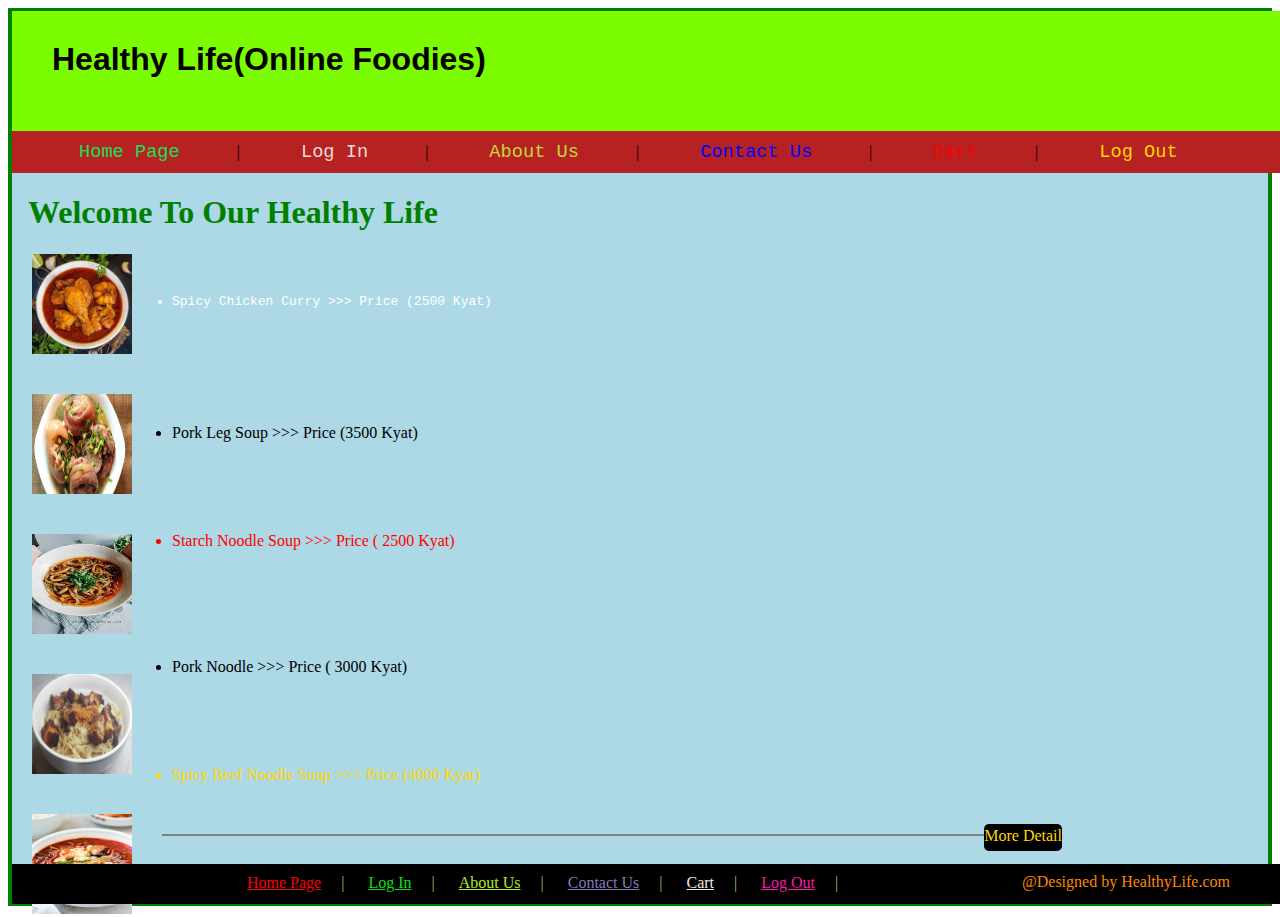
==== index.html @ e7ebeafb "Rename HealthyLife.html to index.html" ====
<!DOCTYPE html>
<html lang="en"><head>
<meta http-equiv="content-type" content="text/html; charset=UTF-8">
    <meta charset="UTF-8">
    <meta http-equiv="X-UA-Compatible" content="IE=edge">
    <meta name="viewport" content="width=device-width, initial-scale=1.0">
    <title>HealthyLife</title>
</head>
<body>
    <style>
        div#zindex > div
        {
         width: 500px;
         padding-left: 20px;
         
         margin-left: 20px;
         position: absolute;
        }
        #box2
        {
           margin-left: 1350px;
           margin-top: -50px;
           
           
        }
        #box1
        {
         float: left; top: 20px;
         color:black;
         font-family: 'Franklin Gothic Medium', 'Arial Narrow', Arial, sans-serif;
        }
      
      
        #box4
        {
         margin-left: -24px;
        }
       
        
  
        #box5
        {
          
         padding-left: 5px;
         margin: 0px 10px;
         color: rgba(188, 220, 105, 0.887);
         margin-left:200px;
         
         
        }
        #box6
        {
         padding-left: 1000px;
         margin-top: -35px;
        }
       
        #zindex
        {
            margin: 0px;background-color:lightblue;
            
        }
        #zindex
  {
    border-right: 4px solid green;
    border-top: 3px solid green;
    border-left: 4px solid green;
    border-bottom: 2px solid green;
    margin:0px;
    
  
  
    

  }
        </style>
        
     
     
        <div>
       
     <div id="zindex">
     <img src="HealthyLife_files/green.png" width="1560px;" height="120px;"> 
       <div id="box1"><h1>Healthy Life(Online Foodies)</h1>
       <div id="box2"><img src="HealthyLife_files/cart.png" style="border-radius:50%;display: inline-block; vertical-align: top; " width="40px" height="40px;"></div>
      
        </div>
         
         
         <style>
             nav
             {
                 padding: 10px;
                 background-color:rgb(182, 33, 33);
                 position: sticky;
                 width: 1540px;
                 margin-top:-4px;
                
                 
              
             }
             nav > a
             {
                 text-decoration: none;
                 color: gold;
                 margin: 0 32px;
                 padding: 5px 25px;
                /* border: 1px solid black; */
                 font-family: monospace;
                 font-size: 14pt;
                 top: 10px;
             }
             nav >a:hover
             {
                 color: white;
                 background-color: black;
                 border-radius: 20px;
     
             }
             
             div > a
                 {
                     padding: 3px 20px;
                     color: red
                     
                 } 
                 
         </style>
         <nav>
             <a style="color: rgb(21, 225, 85);" href="">Home Page</a>|
             <a style="color: rgb(243, 217, 217);" href="">Log In</a>|
             <a style="color: rgb(197, 215, 58);" href="">About Us</a>|
             <a style="color: blue;" href="">Contact Us</a>|
             <a style="color: red;" href="">Cart</a>|
             <a style="color: gold;" href="">Log Out</a>
           
         </nav>
         <div style="position: relative; height: 50px; width: 500px;" id="float">
             <div id="box4" style="color: green;"><h1>Welcome To Our Healthy Life</h1></div>
             
         </div>
     
         <div style="width: 800px; text-align:justify;margin: 30px; margin-left: 0px; margin-top: 10px;">
         <img src="HealthyLife_files/Chicken.jpg" style="width:100px; height:100px;"><br><br><br>
         <img src="HealthyLife_files/pork%20leg%20soup.jpg" style="width:100px; height:100px;"><br><br><br>
         <img src="HealthyLife_files/Starch%20Noodle%20Soup.jpg" style="width:100px; height:100px;"><br><br><br>
         <img src="HealthyLife_files/pork%20noodle.jpg" style="width:100px; height:100px;"><br><br><br>
         <img src="HealthyLife_files/spicy%20beef%20noodle%20soup.jpg" style="width:100px; height:100px;">

          </div>
     
              <style>
                
                div#line1 > a
                 {
                     position: absolute;
                     right: 0px;
                     top: -10px;
                     margin-right: -10px;
                     padding: 3px 0px 6px;
                     text-decoration: none;
                     background-color: black;
                     border-radius: 5px;
                     color: gold;
                     
                }
                div#line1>hr
                {
                    margin-left: 110px;
                }
                 
                 
                 nav>div>a:hover
                 {
                   padding-top: 5px; 
                   margin-top: -4px;
                   color: white;
                   background-color: blue;
                   border-radius:40px;
                 }
               
                
              </style>
     
              <ul style="width: 800px; text-align: justify; margin:120px; margin-left: 120px;margin-top: 50px; font-family:monospace; color: white;">
                 <li>Spicy Chicken Curry &gt;&gt;&gt; Price (2500 Kyat)</li><br><br><br> </ul>
              
     
              <div style="position: relative; height: 50px; width: 250px; margin-top: -40px;" id="float;">
                 
              </div>
              
     
              <ul style="width: 800px; text-align: justify; margin:50px; margin-left: 120px; margin-top: -60px; font-family:cursive;">
                 <li>Pork Leg Soup &gt;&gt;&gt; Price (3500 Kyat)</li><br><br><br><br><br>
                 <li style="color: red">Starch Noodle Soup &gt;&gt;&gt; Price ( 2500 Kyat)</li><br><br><br><br><br><br>
                 <li>Pork Noodle &gt;&gt;&gt; Price ( 3000 Kyat)</li><br><br><br><br><br>
                 <li style="color: gold">Spicy Beef Noodle Soup &gt;&gt;&gt; Price (4000 Kyat)</li>
              </ul>
              <div style="width: 1000px; position: relative; height: 40px;" id="line1">
                 <hr style="width: 850px; border: 1px solid gray; " align="left">
                 <a href="">More Detail</a>
              </div>
             
             
              <nav style="width: 1540px; height: 20px; background-color: black;margin-left: -5px;margin-left: 0px;margin-top: -10px;">
                 <div id="box5">
                 <a style="color: red;" href="">Home Page</a>|
                 <a style="color: rgb(11, 225, 22);" href="">Log In</a>|
                 <a style="color: rgb(176, 238, 31);" href="">About Us</a>|
                 <a style="color: rgba(172, 166, 243, 0.76);" href="">Contact Us</a>|
                 <a style="color: rgb(241, 234, 234);" href="">Cart</a>|
                 <a style="color: rgb(245, 26, 165);" href="">Log Out</a>|
                </div>
                 <div id="box6"><p style="color:rgb(255, 132, 0)">@Designed by HealthyLife.com</p></div>
            
              </nav>
              </div>
            </div>
        </body>
    </html>
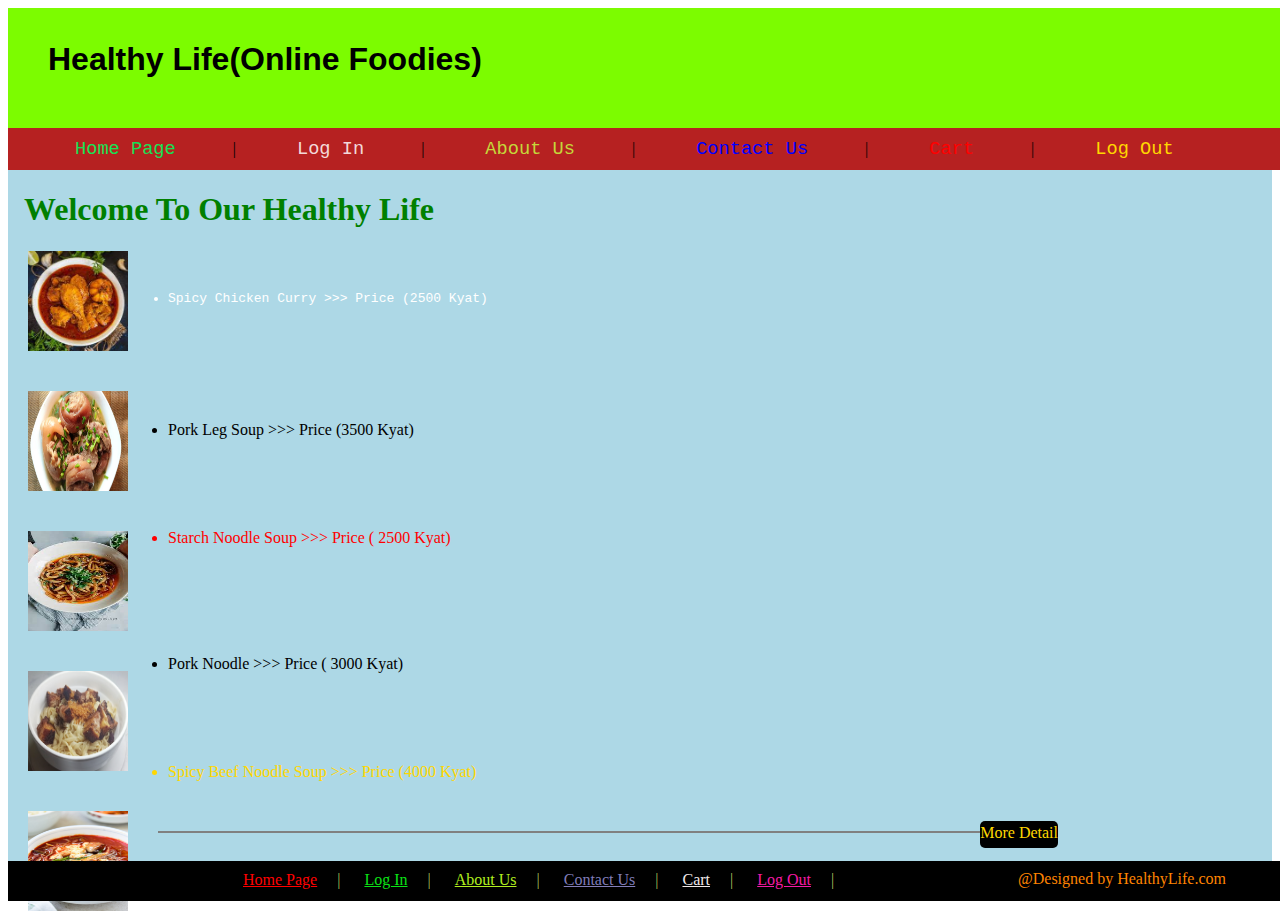
==== commit 8ed3a39f: "Update index.html" ====
--- a/index.html
+++ b/index.html
@@ -59,19 +59,7 @@
             margin: 0px;background-color:lightblue;
             
         }
-        #zindex
-  {
-    border-right: 4px solid green;
-    border-top: 3px solid green;
-    border-left: 4px solid green;
-    border-bottom: 2px solid green;
-    margin:0px;
-    
-  
-  
-    
-
-  }
+   
         </style>
         
      
